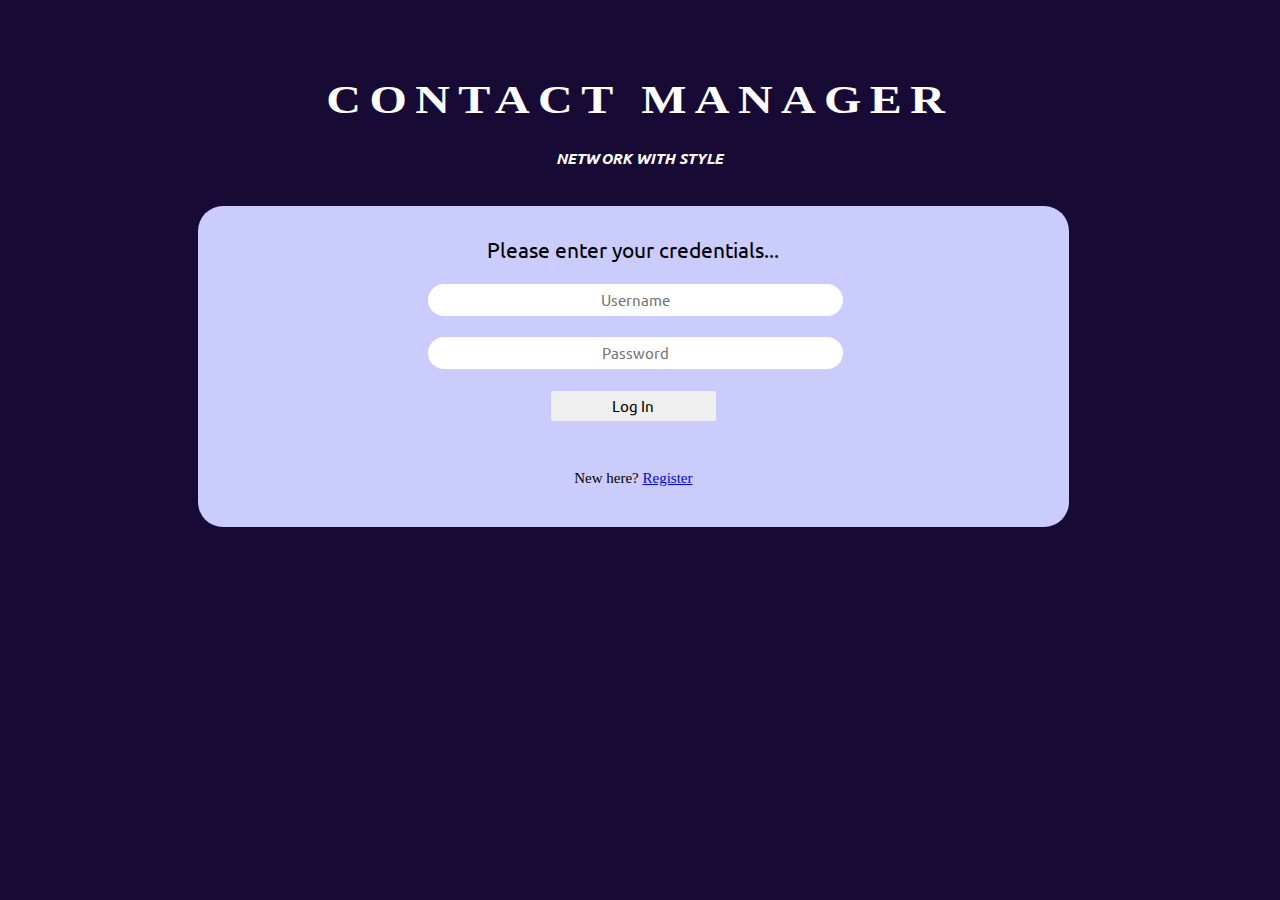
==== index.html @ 2e1f3d5c "New look to index.html" ====
<!DOCTYPE HTML>
<html>
<head>
  <title>CONTACT MANAGER</title>
  <link rel="stylesheet" href="css/styles.css">
  <link href="https://fonts.googleapis.com/css?family=Ubuntu" rel="stylesheet">
</head>
  <header>
    <h1 id="title">CONTACT MANAGER</h1>
    <h2 id="motto">NETWORK WITH STYLE</h2>
    <div id="loginDiv">
      <span id="inner-title">Please enter your credentials...</span>
      <input type="text" id="loginName" placeholder="Username"><br>
      <input type="password" id="loginPassword" placeholder="Password"><br>
      <button type="button" id="loginButton" class="buttons" onclick="doLogin();"> Log In </button>
      <span id="loginResult"></span>
      
      <div id="signupClick">
        <p>New here? <a href = "signup.html">Register</a> </p>
      </div>
    </div>
  <header>

  <body>

    <div>
        
    </div>



  </body>
  
</html>
---- css/styles.css ----
body 
{
    background-color: #170b36;
}

#title 
{
    font-size: 40px;
    width: 90%;
    margin: 2% 5%;
    margin-top: 6%;
    text-align: center;
    font-family: 'Trebuchet MS';
    letter-spacing: 7px;
    transform: scale(1.2, 1);
    color: #FFFFFF;
}

#motto
{
    font-size: 15px;
    width: 90%;
    margin: 2% 5%;
    text-align: center;
    font-family: 'Ubuntu', sans-serif;
    font-style: italic;
    color: #FFFFFF;
}

#loginDiv
{
    font-size: 30px;
    width: 65%;
    margin-left: 15%;
    margin-top: 3%;
    padding: 25px;
    background-color: #caccfd;
    border-radius: 25px;
}

#loggedInDiv
{
    font-size: 30px;
    width: 70%;
    margin-left: 15%;
    padding: 25px;
    background-color: #b2b2b2;
}

#accessUIDiv
{
    font-size: 30px;
    width: 70%;
    margin-left: 15%;
    padding: 25px;
    background-color: #b2b2b2;
}

.buttons
{
    font-size: 15px;
    border-radius: 2px;
    width: 20%;
    height: 30px;
    margin-left: 40%;
    border: none;
    font-family: 'Ubuntu', sans-serif;
}

.buttons:hover{
    background-color: #1709ac4f;
    color: #000000;
    opacity: 80%;
}

#loginName
{
	font-size: 15px;
    border: none;
    height: 30px;
    margin-left: 25%;
    width: 50%;
}
#loginPassword
{
	font-size: 15px;
    border: none;
    height: 30px;
    margin-left: 25%;
    width: 50%;
}
#searchText
{
	font-size: 30px;
}
#colorText
{
	font-size: 30px;
}

input[type="text"],input[type="password"]{
    border-radius: 25px;
    text-align: center;
    width: 80%;
    margin-left: 10%;
    margin-bottom: 2%;
    font-family: 'Ubuntu', sans-serif;
}

#inner-title{
    display: inline-block;
    font-size: 0.7em;
    width: 90%;
    text-align: center;
    margin-left: 5%;
    margin-bottom: 2%;
    font-family: 'Ubuntu', sans-serif;
    color: #000000;
}

#loginResult{
    display: inline-block;
    font-size: 0.8em;
    width: 90%;
    text-align: center;
    margin-left: 5%;
    margin-bottom: 2%;
    font-family: 'Ubuntu', sans-serif;
    color: #95060a;
}

#userName{
    display: inline-block;
    width: 80%;
    margin-left: 10%;
    text-align: center;
}

#logoutButton{
    width: 20%;
    margin-left: 40%;
}

select{
    width: 30%;
    margin-left: 35%;
    margin-top: 2%;
    font-size: 0.75em;
    font-family: 'Ubuntu', sans-serif;
}

#colorSearchResult{
    display: none;
}

#colorAddResult{
    display: inline-block;
    font-size: 0.8em;
    width: 90%;
    text-align: center;
    margin-left: 5%;
    margin-top: 2%;
    margin-bottom: 1%;
    font-family: 'Ubuntu', sans-serif;
    color: #95060a;
}

#signupClick
{
    font-size: 15px;
    text-align: center;
}
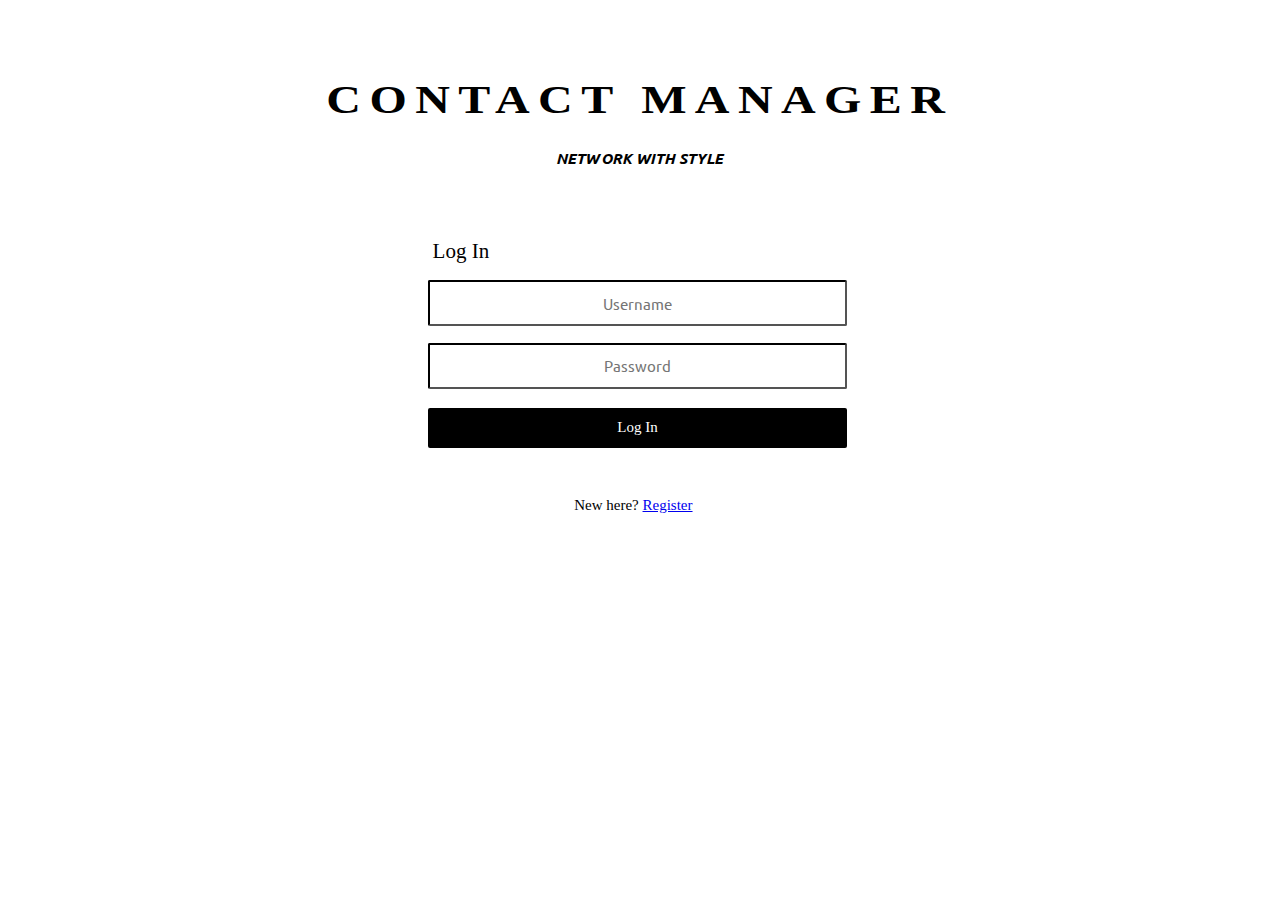
==== commit 822850db: "Merge pull request #3 from POOSD-Group-12/frontend" ====
--- a/index.html
+++ b/index.html
@@ -9,7 +9,7 @@
     <h1 id="title">CONTACT MANAGER</h1>
     <h2 id="motto">NETWORK WITH STYLE</h2>
     <div id="loginDiv">
-      <span id="inner-title">Please enter your credentials...</span>
+      <span id="inner-title">Log In</span>
       <input type="text" id="loginName" placeholder="Username"><br>
       <input type="password" id="loginPassword" placeholder="Password"><br>
       <button type="button" id="loginButton" class="buttons" onclick="doLogin();"> Log In </button>
--- a/css/styles.css
+++ b/css/styles.css
@@ -1,6 +1,6 @@
 body 
 {
-    background-color: #170b36;
+    background-color: #ffffff;
 }
 
 #title 
@@ -13,7 +13,7 @@
     font-family: 'Trebuchet MS';
     letter-spacing: 7px;
     transform: scale(1.2, 1);
-    color: #FFFFFF;
+    color: #000000;
 }
 
 #motto
@@ -24,7 +24,7 @@
     text-align: center;
     font-family: 'Ubuntu', sans-serif;
     font-style: italic;
-    color: #FFFFFF;
+    color: #000000;
 }
 
 #loginDiv
@@ -34,7 +34,7 @@
     margin-left: 15%;
     margin-top: 3%;
     padding: 25px;
-    background-color: #caccfd;
+    background-color: #ffffff;
     border-radius: 25px;
 }
 
@@ -60,33 +60,73 @@
 {
     font-size: 15px;
     border-radius: 2px;
-    width: 20%;
-    height: 30px;
-    margin-left: 40%;
+    width: 51%;
+    height: 40px;
+    margin-left: 25%;
     border: none;
-    font-family: 'Ubuntu', sans-serif;
+    font-family: 'Trebuchet MS';
+    background-color: #000000;
+    color: #ffffff;
 }
 
 .buttons:hover{
-    background-color: #1709ac4f;
-    color: #000000;
-    opacity: 80%;
+    background-color: #0022ff4f;
+    color: #000000;
+    opacity: 100%;
 }
 
 #loginName
 {
 	font-size: 15px;
-    border: none;
-    height: 30px;
-    margin-left: 25%;
+    border-radius: 2px;
+    height: 40px;
+    margin-left: 25%;
+    border-color: #000000;
     width: 50%;
 }
 #loginPassword
 {
 	font-size: 15px;
-    border: none;
-    height: 30px;
-    margin-left: 25%;
+    border-radius: 2px;
+    height: 40px;
+    margin-left: 25%;
+    border-color: #000000;
+    width: 50%;
+}
+#registerFirstName
+{
+	font-size: 15px;
+    border-radius: 2px;
+    height: 40px;
+    margin-left: 25%;
+    border-color: #000000;
+    width: 50%;
+}
+#registerLastName
+{
+	font-size: 15px;
+    border-radius: 2px;
+    height: 40px;
+    margin-left: 25%;
+    border-color: #000000;
+    width: 50%;
+}
+#registerName
+{
+	font-size: 15px;
+    border-radius: 2px;
+    height: 40px;
+    margin-left: 25%;
+    border-color: #000000;
+    width: 50%;
+}
+#registerPassword
+{
+	font-size: 15px;
+    border-radius: 2px;
+    height: 40px;
+    margin-left: 25%;
+    border-color: #000000;
     width: 50%;
 }
 #searchText
@@ -110,11 +150,11 @@
 #inner-title{
     display: inline-block;
     font-size: 0.7em;
-    width: 90%;
-    text-align: center;
-    margin-left: 5%;
+    width: 58%;
+    text-align: center;
+    margin-left: 0%;
     margin-bottom: 2%;
-    font-family: 'Ubuntu', sans-serif;
+    font-family: 'Trebuchet MS';
     color: #000000;
 }
 
@@ -169,4 +209,16 @@
 {
     font-size: 15px;
     text-align: center;
+    font-family: 'Trebuchet MS';
+}
+
+#registerDiv
+{
+    font-size: 30px;
+    width: 65%;
+    margin-left: 15%;
+    margin-top: 3%;
+    padding: 25px;
+    background-color: #ffffff;
+    border-radius: 25px;
 }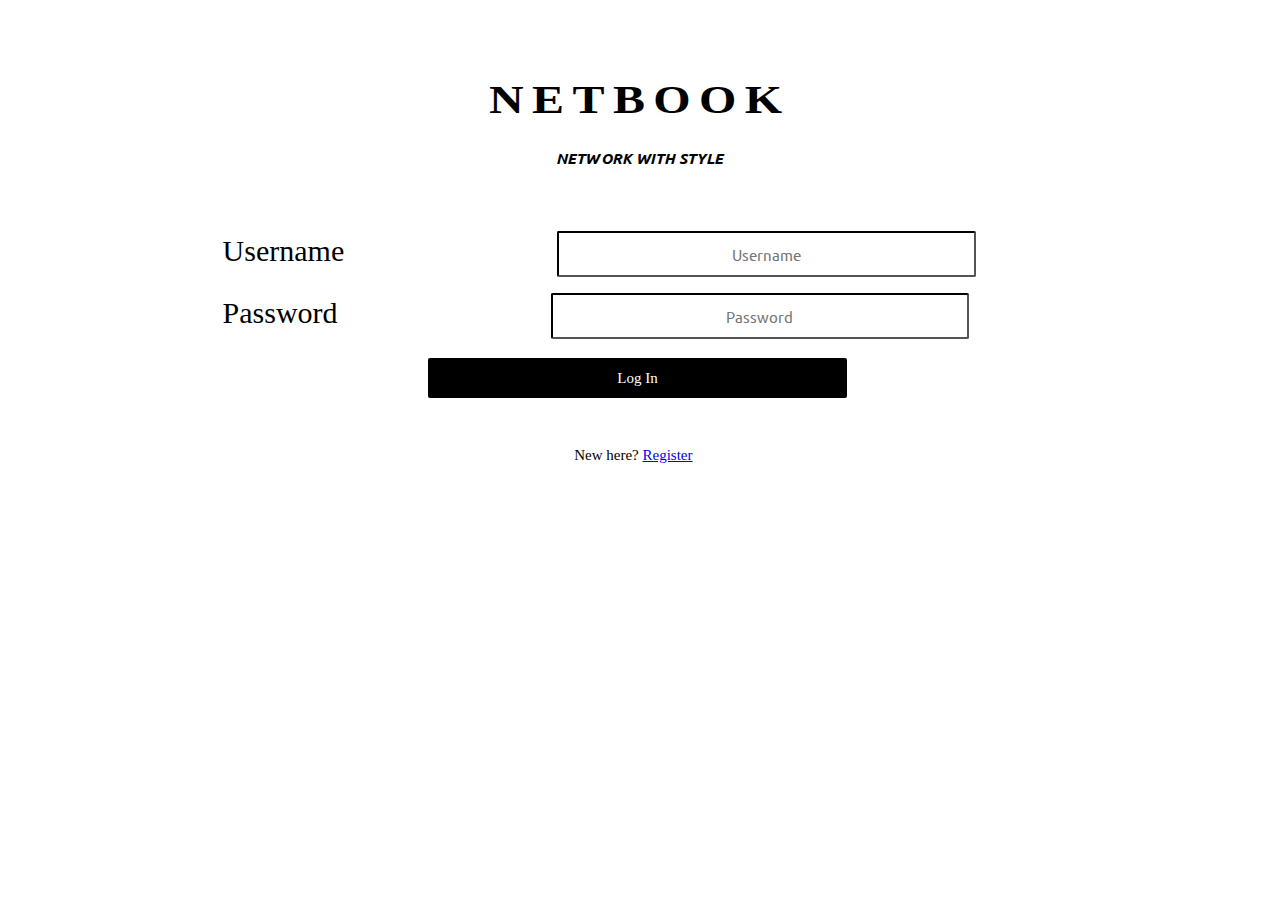
==== commit 56fd9d4a: "Update index.html" ====
--- a/index.html
+++ b/index.html
@@ -1,34 +1,45 @@
 <!DOCTYPE HTML>
 <html>
+
 <head>
-  <title>CONTACT MANAGER</title>
-  <link rel="stylesheet" href="css/styles.css">
-  <link href="https://fonts.googleapis.com/css?family=Ubuntu" rel="stylesheet">
+    <title>NETBOOK</title>
+
+    <script type="text/javascript" src = "js/md5.js"></script>
+    <script type = "text/javascript" src = "js/code.js"></script>
+	  <meta name="viewport" content="width=device-width, initial-scale=1.0">
+    <link rel="stylesheet" href="css/styles.css">
+    <link href="https://fonts.googleapis.com/css?family=Ubuntu" rel="stylesheet">
 </head>
-  <header>
-    <h1 id="title">CONTACT MANAGER</h1>
-    <h2 id="motto">NETWORK WITH STYLE</h2>
-    <div id="loginDiv">
-      <span id="inner-title">Log In</span>
-      <input type="text" id="loginName" placeholder="Username"><br>
-      <input type="password" id="loginPassword" placeholder="Password"><br>
-      <button type="button" id="loginButton" class="buttons" onclick="doLogin();"> Log In </button>
-      <span id="loginResult"></span>
+
+<header>
+    <nav>
+      <h1 id="title">NETBOOK</h1>
+      <h2 id="motto">NETWORK WITH STYLE</h2>
+    </nav>
+    <div class="loginContent">
       
-      <div id="signupClick">
-        <p>New here? <a href = "signup.html">Register</a> </p>
+      <div id="loginDiv">
+        
+          <label >Username</label>
+          <input type="text" id="loginName" placeholder="Username"><br>
+          <label >Password</label>
+          <input type="password" id="loginPassword" placeholder="Password"><br>
+         
+          <button type="button" id="loginButton" class="buttons" onclick="doLogin();"> Log In </button>
+          <span id="loginResult"></span>
+          
+          <div id="signupClick">
+              <p>New here? <a href = "signup.html">Register</a> </p>
+          </div>
       </div>
     </div>
-  <header>
+<header>
 
   <body>
 
     <div>
-        
     </div>
-
-
 
   </body>
   
-</html>
+</html> 
